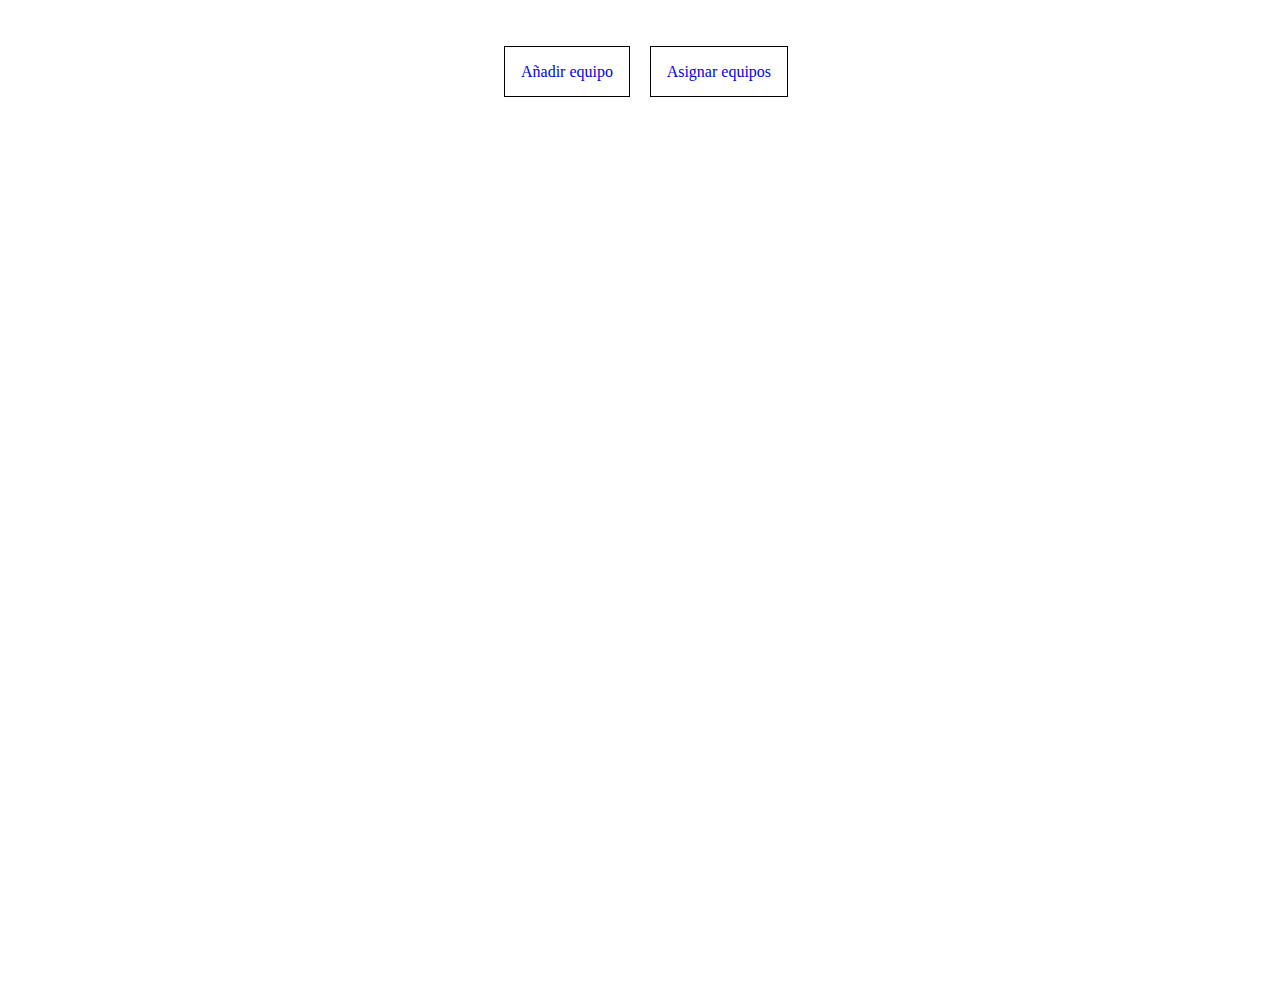
==== index.html @ 1858f6ee "Creación formularios" ====
<!DOCTYPE html>
<html lang="es_ES">
  <head>
    <meta charset="UTF-8" />
    <meta name="viewport" content="width=device-width, initial-scale=1.0" />
    <meta name="author" content="David Navarro - EQUIPO 4" />
    <meta name="description" content="Formularios Google Formularios"/>
    <link href="theme/base.css" rel="stylesheet" />
    <title>Asignar jugador</title>
  </head>
  <body>

    <div id="menu">
        <nav>
            <a href="add_equipo.html">Añadir equipo</a>
            <a href="asignar_equipos.html">Asignar equipos</a>
        </nav>
    </div>
    <iframe src="https://docs.google.com/forms/d/e/1FAIpQLSd_-r-08S4vOP2VnDqarpLrtQhHG7L0AANASQsg0OfEChQBjg/viewform?embedded=true" width="640" height="860" frameborder="0" marginheight="0" marginwidth="0">Cargando…</iframe>
  </body>
</html>
---- theme/base.css ----
iframe {
    margin-left:30%;
}

nav {
    margin-left:38%;
    margin-top:5%;
    margin-bottom: 3%;
}

nav a{
    border: solid black 1px;
    padding: 1em;

    margin-left:2%;
}

a {
    text-decoration: none;
}

a:hover {
    color:white;
    background-color: black;
}
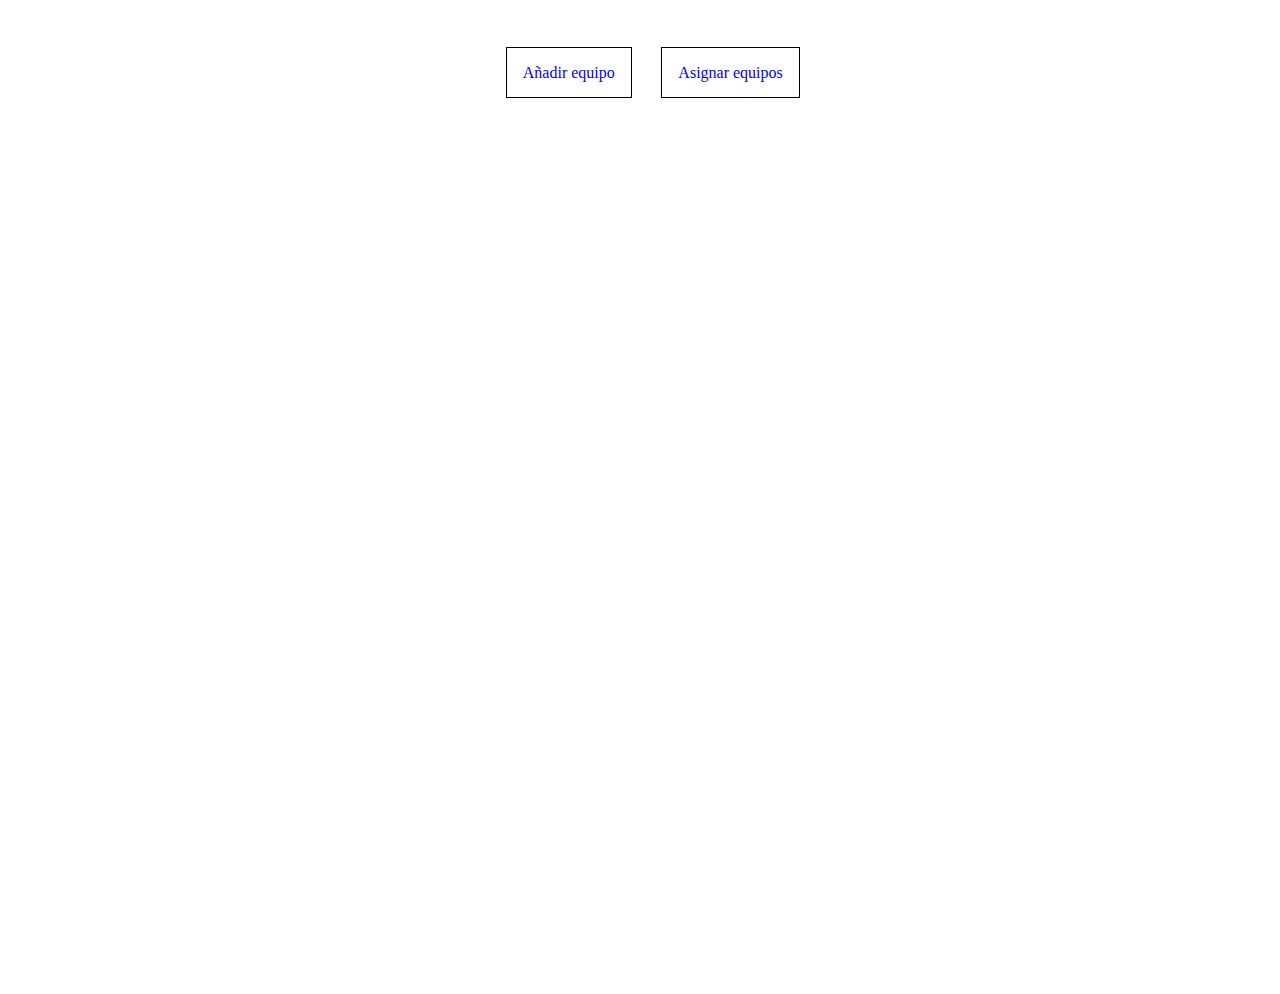
==== commit 39518695: "Corregidos los height de los iframes para que no salgan las barras de scroll internas" ====
--- a/index.html
+++ b/index.html
@@ -9,13 +9,13 @@
     <title>Asignar jugador</title>
   </head>
   <body>
-
     <div id="menu">
         <nav>
             <a href="add_equipo.html">Añadir equipo</a>
             <a href="asignar_equipos.html">Asignar equipos</a>
         </nav>
     </div>
-    <iframe src="https://docs.google.com/forms/d/e/1FAIpQLSd_-r-08S4vOP2VnDqarpLrtQhHG7L0AANASQsg0OfEChQBjg/viewform?embedded=true" width="640" height="860" frameborder="0" marginheight="0" marginwidth="0">Cargando…</iframe>
+    <iframe src="https://docs.google.com/forms/d/e/1FAIpQLSd_-r-08S4vOP2VnDqarpLrtQhHG7L0AANASQsg0OfEChQBjg/viewform?embedded=true"
+    width="640" height="870" frameborder="0" marginheight="0" marginwidth="0">Cargando…</iframe>
   </body>
-</html>+</html>
--- a/theme/base.css
+++ b/theme/base.css
@@ -1,9 +1,7 @@
-iframe {
-    margin-left:30%;
-}
+body { margin: 0; height: 100%; text-align: center;}
+iframe { overflow: hidden;}
 
 nav {
-    margin-left:38%;
     margin-top:5%;
     margin-bottom: 3%;
 }
@@ -11,7 +9,6 @@
 nav a{
     border: solid black 1px;
     padding: 1em;
-
     margin-left:2%;
 }
 
@@ -22,4 +19,4 @@
 a:hover {
     color:white;
     background-color: black;
-}+}
